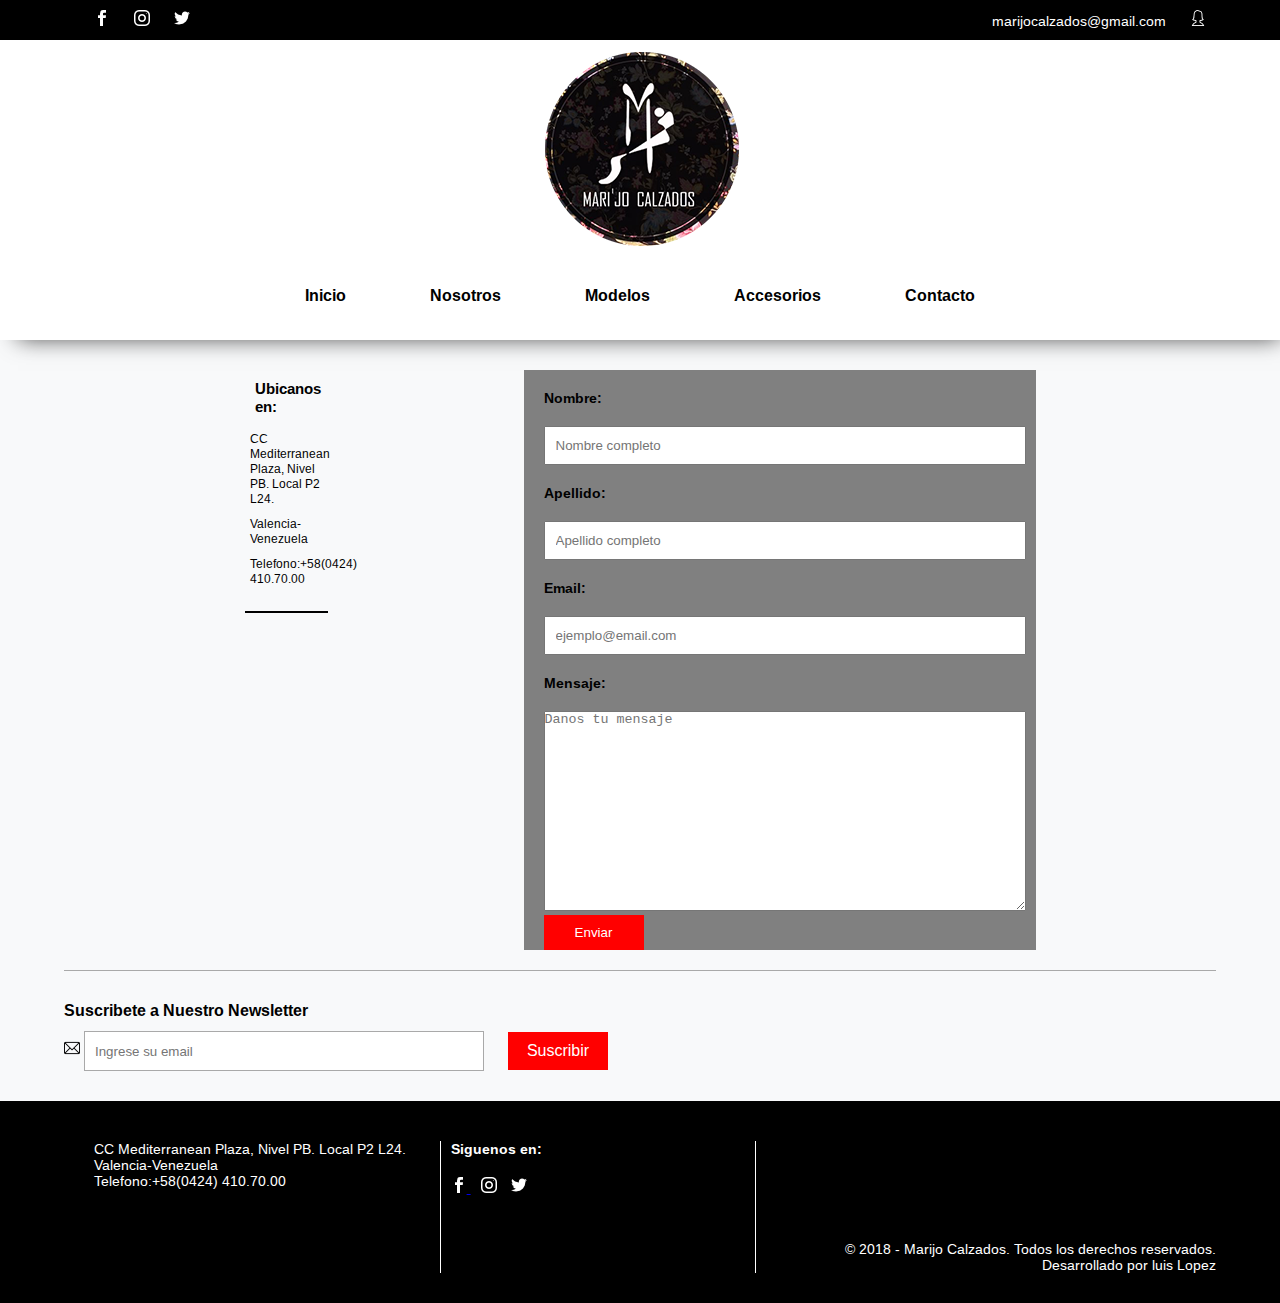
==== contacto.html @ 8063dccd "web avanzada" ====
<!DOCTYPE html>
<html lang="es">
	<head>	
		<meta charset="utf-8">
		<meta name="viewport" content="width=device-width, initial-scale=1.0">
		<link href="css/estilos.css"  rel="stylesheet">
		<link href="https://fonts.googleapis.com/css?family=Arimo" rel="stylesheet">
		<title>Contacto</title>
	</head>
	<body>
		<div class="contenedor">
				<div class="contenedor-barra-superior">
					<nav class="toggle">
						<button id="boton">
							<img src="images/menu.png" alt="abrir menu">
						</button>
						<ul class="menu-principal" id="menu">
							<li><a href="#">Inicio</a></li>
							<li><a href="#">Nosotros</a></li>
							<li><a href="#">Modelos</a>
								<ul class="menu-modelos">
									<li><a href="#">Sandalias</a></li>
									<li><a href="#">Zapatos</a></li>
									<li><a href="#">Mocasines</a></li>
								</ul>
							</li>
							<li><a href="#">Accesorios</a></li>
							<li><a href="#">Contacto</a></li>
						</ul>
					</nav>
					<div class="barra-superior">
						<div class="barra-superior-rrss">
							<a href="https://www.facebook.com/MarijoCalzados-1400618359982178/"><img src="images/facebook-social-symbol.png"></a>
							<a href="https://www.instagram.com/marijo_calzados/"><img src="images/instagram.png"></a>
							<a href="https://twitter.com/MarijoCalzados?lang=es"><img src="images/twitter.png"></a>
						</div>
						<div class="barra-superior-registro">
							<a href="#">marijocalzados@gmail.com</a>
							<a href="#"><img src="images/avatar.png"></i></a>						
						</div>
					</div>
				</div>
			<header>
				<div class="cabecera">
					<div class="logo">
						<img src="images/logoPrueba.png" alt="#">
					</div>
					<nav class="menu">
						<ul class="menu-principal">
							<li><a href="#">Inicio</a></li>
							<li><a href="#">Nosotros</a></li>
							<li class="submenu"><a href="#">Modelos</a>
								<ul class="menu-modelos">
									<li><a href="#">Sandalias</a></li>
									<li><a href="#">Zapatos</a></li>
									<li><a href="#">Mocasines</a></li>
								</ul>
							</li>
							<li><a href="#">Accesorios</a></li>
							<li><a href="#">Contacto</a></li>
						</ul>								
					</nav>
				</div>				
			</header>
			<div class="contenedor-formulario">
				<div>
					<div class="direccion">
						<h5>Ubicanos en:</h5>
						<p>CC Mediterranean Plaza, Nivel PB. Local P2 L24.</p>
						<p>Valencia-Venezuela</p>
						<p>Telefono:+58(0424) 410.70.00</p>
					</div>
					<div class="mapa">

					</div>
				</div>
				<div class="formulario">
					<form>
				       <label for="nombre">Nombre:</label>
				       	<input id="nombre" name="nombre" placeholder="Nombre completo">
				       <label for="apellido">Apellido:</label>
				       	<input id="apellido" name="apellido" placeholder="Apellido completo">
				       <label for="email">Email:</label>
				       	<input id="email" name="email" type="email" placeholder="ejemplo@email.com">
				       <label for="mensaje">Mensaje:</label>
				       	<textarea id="mensaje" name="mensaje" placeholder="Danos tu mensaje"></textarea>
				       <input id="submit" name="submit" type="submit" value="Enviar">
					</form>	
				</div>
			</div>
			<section class="suscripcion">				
				<div class="newsletter">
					<h4>Suscribete a Nuestro Newsletter</h4>
					<form class="newsletter-form" action="suscribite.php">
						<img src="images/email.png">
						<input type="email" placeholder="Ingrese su email">
						<input type="submit" value="Suscribir">
					</form>
				</div>
				<div class="instagram">
					<h2></h2>
				</div>
			</section>
			<footer>
				<div class="contenido-pie">
					<div class="info-empresa">
						<p>CC Mediterranean Plaza, Nivel PB. Local P2 L24.</p>
						<p>Valencia-Venezuela</p>
						<p>Telefono:+58(0424) 410.70.00</p>
					</div>					
					<div class="rrss">
						<h5>Siguenos en:</h5>
						<a href="https://www.facebook.com/MarijoCalzados-1400618359982178/"><img src="images/facebook-social-symbol.png">
						</a>
						<a href="https://www.instagram.com/marijo_calzados/"><img src="images/instagram.png"></a>
						<a href="https://twitter.com/MarijoCalzados?lang=es"><img src="images/twitter.png"></a>
					</div>
					<div class="creditos">
						<p>© 2018 - Marijo Calzados. Todos los derechos reservados.</p> 
						<p>Desarrollado por luis Lopez</p>
					</div>
				</div>
			</footer>
		</div>
		<script src="js/main.js"></script>
	</body>
</html>
---- css/estilos.css ----
/* estilos.css */

*{
	margin: 0;
	padding:0;
	box-sizing: border-box;
	
}


body{
	background-color: #F8F9FA;
	font-family: 'Arimo', sans-serif;
	
}


.contenedor{
	margin: auto;
	
}

.contenedor-barra-superior{
	background-color: black;
}


.barra-superior{
	max-width: 90%;
	margin: auto;
	padding: 10px;
	display: flex;
	justify-content: space-between;
	
	
}


.barra-superior-rrss a{
	margin-top: 10px;
	margin-left: 20px;

}


.barra-superior-registro a{
	margin-top: 10px;
	margin-left: 20px;	
	font-size: 14px;
	color: white;
	text-decoration: none;			
}


.cabecera{
	height: 300px;
	margin-bottom: 30px;
	background-color: white;
	-webkit-box-shadow: 9px 7px 22px -9px rgba(0,0,0,0.75);
	-moz-box-shadow: 9px 7px 22px -9px rgba(0,0,0,0.75);
	box-shadow: 9px 7px 22px -9px rgba(0,0,0,0.75);
	display: flex;
	flex-direction: column;

}


.logo{
	margin: auto;
	margin-bottom: 20px;
	justify-content: center;

}

.toggle{
	display: none;
}

.menu{	
	max-width: 100%;
	height: 50px;
	margin: auto;	
}


.menu-principal{
	font-weight: bold;	
	margin-top: 5px;
	
}


.menu-principal li:hover{
	border-bottom: 3px solid darkgrey;	

}

.submenu {
	position: relative;

}
.submenu:hover .menu-modelos{
	display: flex;
}


.menu-modelos{
	padding-top: 10px;
	position: absolute;
	left:0;
	display: none;

	flex-direction: column;	
}


.menu-modelos li{
	border-bottom: 1px solid gray;	
}


.menu li{	
	padding: 5px 40px;	
	list-style-type: none;
	display: inline;
	background-color: white;
	left:0;				
}


.menu a{
	text-decoration: none;
	color: black;	
}


.banner{
	max-width: 80%;
	height: 400px;
	margin: auto;	
	border: 1px solid black;
	background-color: white;	
}

/* ------Comienzo Formulario ------ */

.contenedor-formulario{
	max-width: 100%;
	display: flex;
	justify-content: center;
	
}

.direccion{
	width: 30%;
	flex-direction: column;
	margin-bottom: 20px;
	flex-direction: column;	
}

.direccion h5 {
	font-size: 15px;
	padding: 10px;
}

.direccion p{
	font-size: 12px;
	padding: 5px;
	
}

.mapa{
	width: 30%;
	border: 1px solid black;
	margin-bottom: 20px;	
}


.formulario{
	width: 40%;
	margin-bottom: 20px;
	padding-right: 30px;
	background-color: gray;	
	
}


form label{
	max-width: 100%;
	margin-top: 20px;
	margin-left: 20px;
	margin-bottom: 20px;
	display: block;
	font-size: 14px;
	font-weight: bold;
}

form input{
	width: 100%;
	margin-left: 20px;
	padding: 10px;
}

form textarea{
	width: 100%;
	margin-left: 20px;
	height: 200px;
}

form [type="submit"]{
	width: 100px;
	background-color: red;
	border: none;
	color: white;
	
}

/* -----Fin Formulario ------*/



.contenedor-modelos{
	max-width: 100%;
	margin: auto;

}


.modelos{
	max-width: 1000px;
	margin: auto;
	display: flex;
	flex-wrap: wrap;
  	justify-content: center;	
}


.modelo-zapato{
	width: 250px;
	height: 250px;
	margin: 20px 20px;;
	text-align: center;
}


.modelo-zapato:hover{
	 background-color: gray;
}

.suscripcion{
	max-width: 90%;
	margin: auto;
	border-top: 1px solid darkgray;
	display: flex;
	justify-content: center;
}


.newsletter{
	max-width: 100%;
	flex-grow: 1;	
}


.newsletter h4{
	width: 300px;
	margin-top: 30px;
	margin-bottom: 10px;
	display: block;
}

.newletter .sobre{
	position: absolute; 
}



.newsletter-form [type="email"]{
	width: 400px;
	height: 40px;
	margin: auto;
	margin-bottom: 30px;
	border: 1px solid darkgray;	
	
}


.newsletter-form [type="submit"]{
	padding: 10px ;
	background: none;
	border: none;
	background-color: red;
	color: white;
	font-size: 16px;
}


footer{
	background-color: black;	
}


.contenido-pie{
	max-width: 90%;
	margin: auto;
	display: flex;	
}


.info-empresa{
	max-width: 30%;
	margin-top: 40px;
	margin-bottom: 20px;
	margin-left: 30px;
	color: white;
	font-size: 14px;
	flex-grow: 1;
}


.rrss{
	max-width: 30%;
	margin-top: 40px;
	margin-bottom: 30px;
	padding-left: 10px;	
	border-left: 1px solid white;
	color: white;
	flex-grow: 1;	
}

.rrss a{
	margin-right: 10px;
}


.rrss h5{
	font-size: 14px;
	margin-bottom: 20px;
}


.creditos{
	max-width: 40%;
	margin-top: 40px;
	margin-bottom: 30px;
	padding-top: 100px;
	padding-left: 10px;
	border-left: 1px solid white;
	color: white;
	font-size: 14px;
	text-align: right;
	flex-grow: 1;
			
}



/* ------------Media Queries---------------- */


@media (max-width: 768px){

	.barra-superior{
		padding: 20px;
	}

	.barra-superior-rrss a{
		display: none;
	}

	.barra-superior-registro{
		display: none;
	}

	.cabecera{
		height: 200px;
	}

	.toggle{
		display: block;
		position: absolute;
	}

	#boton {
		padding: 5px;
		background: none;
		border: none;		
	}

	.menu-principal{
		display: none;
	}

	.mostrar{
		display: block;
	}


	.banner{
		display: none;
	}

	.modelos{
		justify-content: center;
		
	}

	.contenedor-formulario{
		max-width: 100%;
		display: flex;
		justify-content: center;
		flex-direction: column;	
	}


	.direccion{
		width: 100%;
		text-align: center;
	}



	.formulario{
		width: 100%;	
	}

	.mapa{
		width: 100%;
		height: 200px;
	}

	.suscripcion{
		width: 100%;
		margin: auto;

	}


	.newsletter{
		max-width: 300px;
		
	}


	.newsletter h4{
		width: 100%;
		margin: auto;
		margin-top: 10px;
		margin-bottom: 10px;
	}



	.newsletter-form [type="email"]{
		width: 280px;
		height: 40px;
		margin: auto;
		margin-bottom: 5px;
		border: 1px solid darkgray;

	}


	.newsletter-form [type="submit"]{
		margin-bottom: 20px;
		border: none;
		background-color: red;
		color: white;
		font-size: 14px;

	}

	
	.contenido-pie{
		max-width: 100%;
		flex-direction: column;	
		text-align: center;
		border-bottom: 1px solid white;
		display: flex;
		align-items: center;
		font-size: 8px;
		border-bottom: 1px solid white;
		
	}

	.info-empresa{
		max-width: 100%;
		margin: 20px auto;
	}

	.rrss{
		max-width: 100%;
		margin: 20px auto;
		border: none;
	}

	
	.creditos{
		max-width: 100%;
		margin: auto;
		border: none;
		padding: 20px;
		text-align: center;
	}

	.modelo-zapato{
		width: 100%;		
	}

}
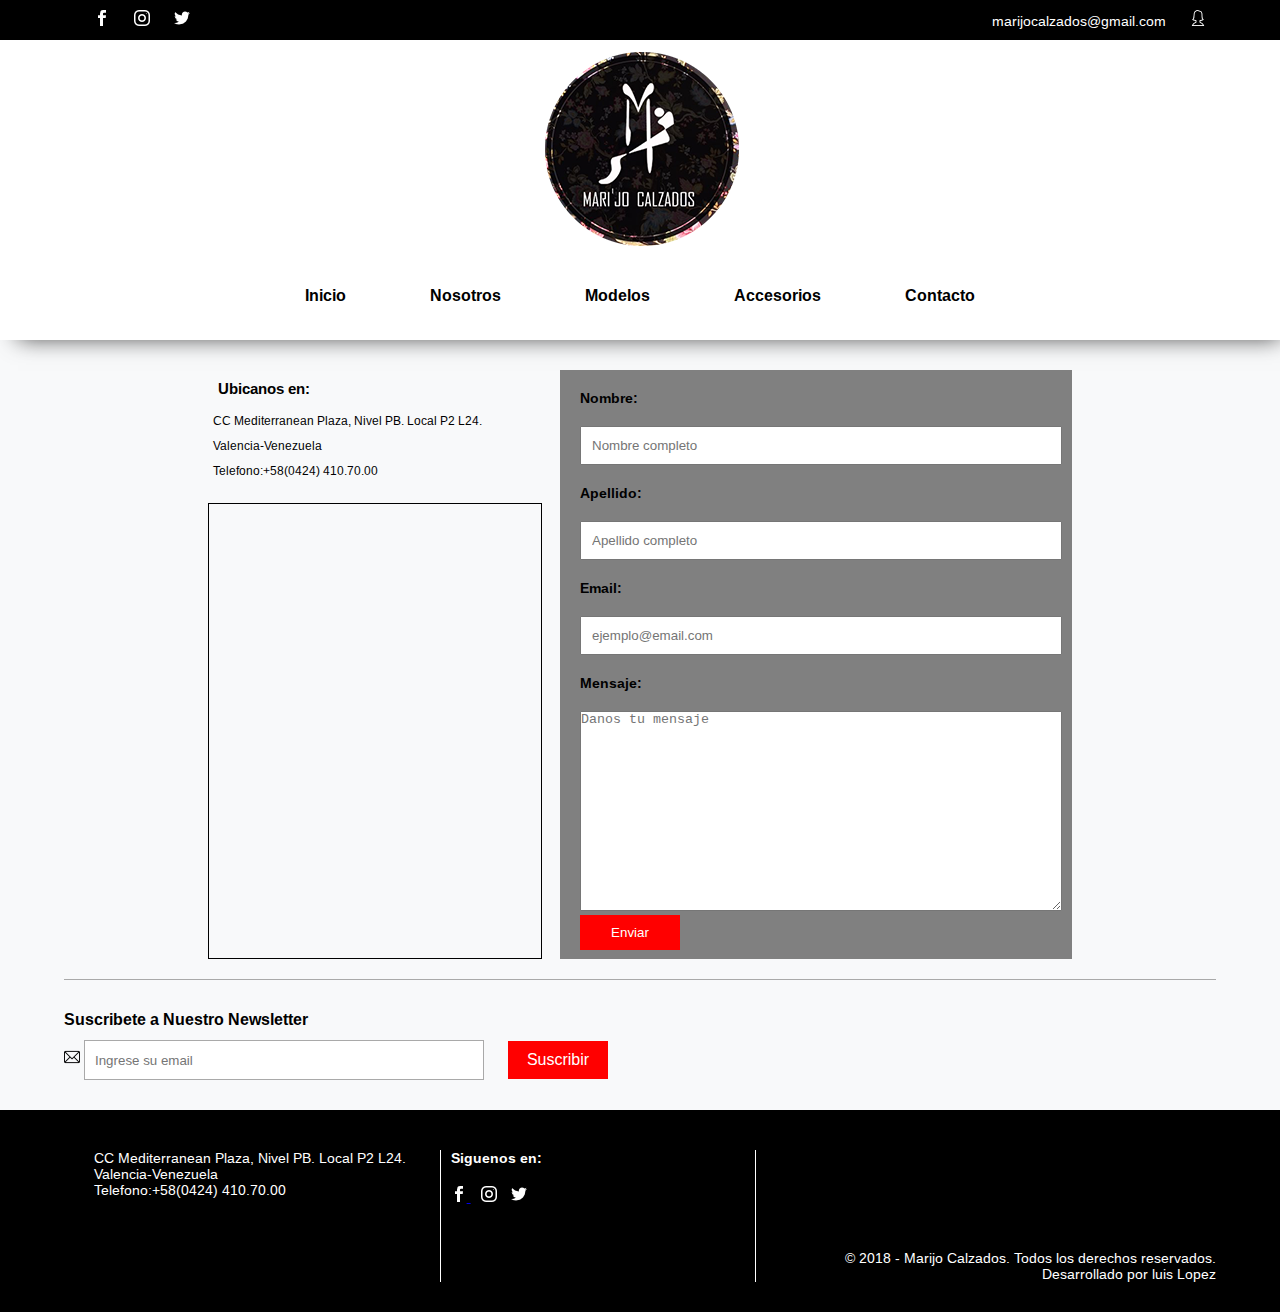
==== commit e4a36302: "web marijo" ====
--- a/contacto.html
+++ b/contacto.html
@@ -63,7 +63,7 @@
 				</div>				
 			</header>
 			<div class="contenedor-formulario">
-				<div>
+				<div class="contenedor-direccion">
 					<div class="direccion">
 						<h5>Ubicanos en:</h5>
 						<p>CC Mediterranean Plaza, Nivel PB. Local P2 L24.</p>
@@ -71,7 +71,7 @@
 						<p>Telefono:+58(0424) 410.70.00</p>
 					</div>
 					<div class="mapa">
-
+						<iframe src="https://www.google.com/maps/embed?pb=!1m18!1m12!1m3!1d62828.4870922351!2d-68.03206065066884!3d10.198477285036658!2m3!1f0!2f0!3f0!3m2!1i1024!2i768!4f13.1!3m3!1m2!1s0x8e805d8b8706bb81%3A0xeda673969ae3f4f!2sC.+C.+Mediterranean+Plaza!5e0!3m2!1ses-419!2sar!4v1528469511011" width="600" height="450" frameborder="0" style="border:0" allowfullscreen></iframe>
 					</div>
 				</div>
 				<div class="formulario">
--- a/css/estilos.css
+++ b/css/estilos.css
@@ -135,11 +135,8 @@
 
 
 .banner{
-	max-width: 80%;
-	height: 400px;
-	margin: auto;	
-	border: 1px solid black;
-	background-color: white;	
+	margin: auto;
+	text-align: center;		
 }
 
 /* ------Comienzo Formulario ------ */
@@ -151,11 +148,11 @@
 	
 }
 
+
 .direccion{
-	width: 30%;
-	flex-direction: column;
-	margin-bottom: 20px;
-	flex-direction: column;	
+	width: 80%;
+	margin-bottom: 20px;
+	
 }
 
 .direccion h5 {
@@ -170,11 +167,17 @@
 }
 
 .mapa{
-	width: 30%;
+	width: 95%;
 	border: 1px solid black;
-	margin-bottom: 20px;	
-}
-
+	margin-right: 50px;
+	margin-bottom: 20px;
+	
+}
+
+.mapa iframe{
+	width: 100%;
+
+}
 
 .formulario{
 	width: 40%;
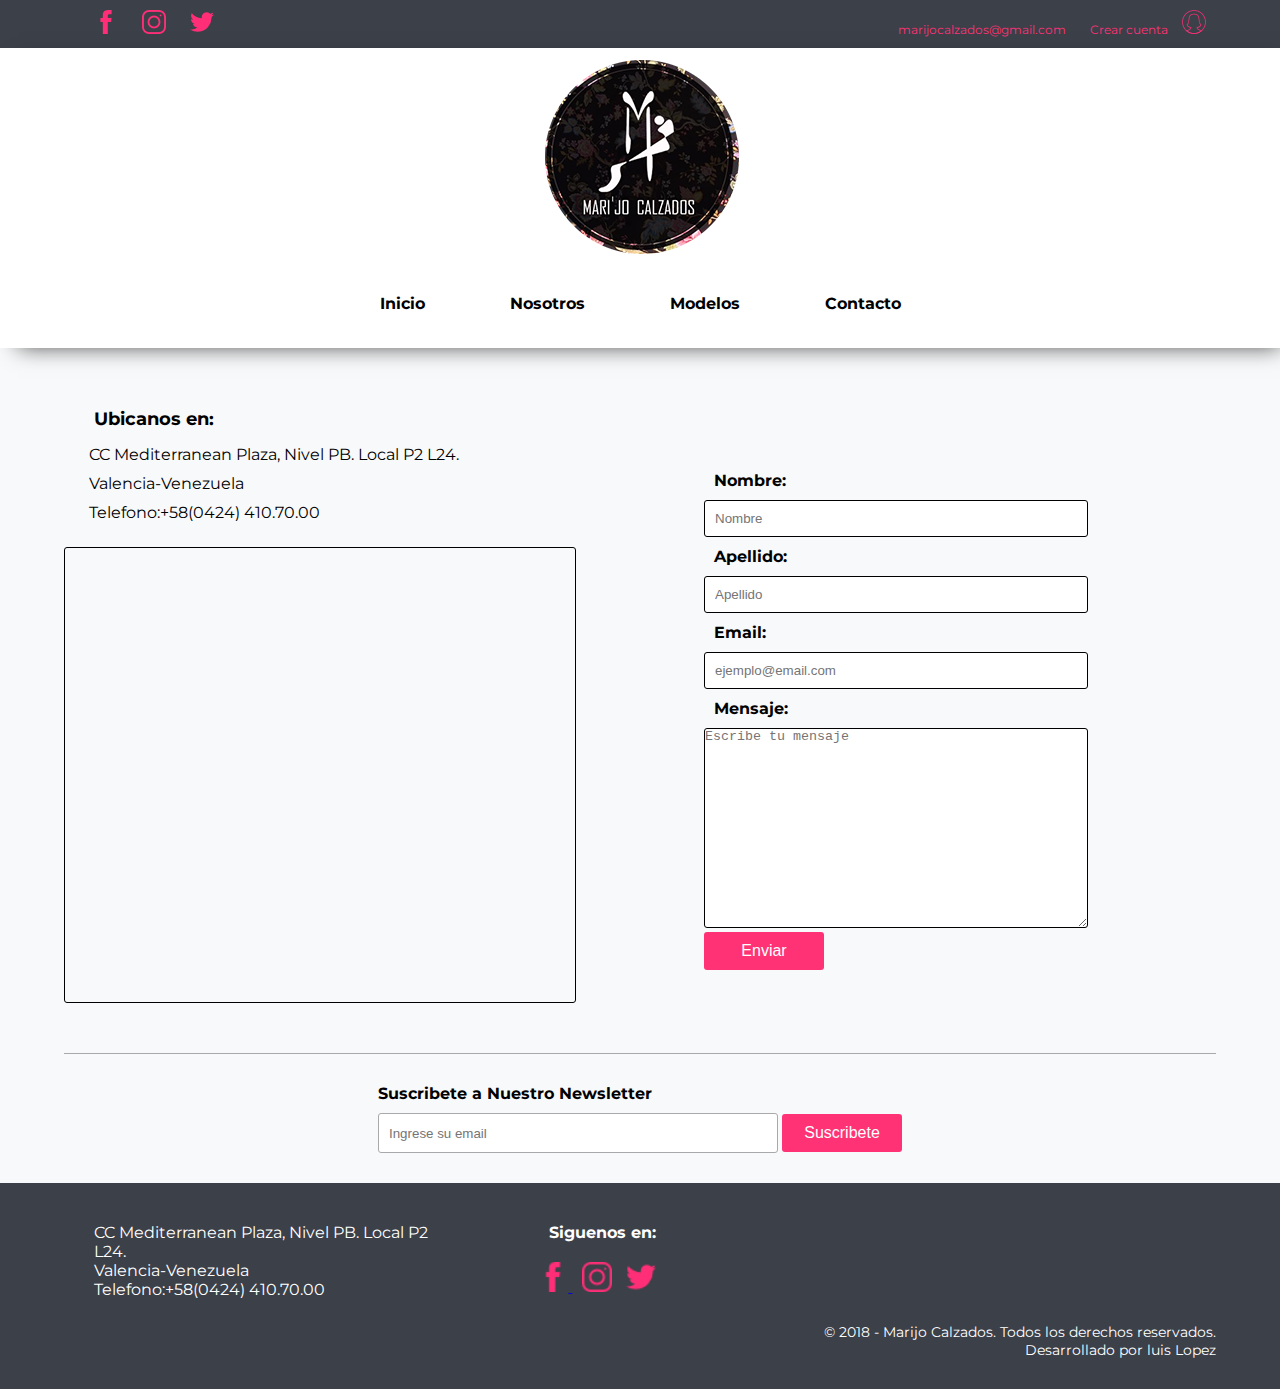
==== commit 47649b3a: "Marijo-calzados" ====
--- a/contacto.html
+++ b/contacto.html
@@ -4,7 +4,8 @@
 		<meta charset="utf-8">
 		<meta name="viewport" content="width=device-width, initial-scale=1.0">
 		<link href="css/estilos.css"  rel="stylesheet">
-		<link href="https://fonts.googleapis.com/css?family=Arimo" rel="stylesheet">
+		<link href="https://fonts.googleapis.com/css?family=Montserrat" rel="stylesheet">
+		<link rel="shortcut icon" type="image/png" href="images/marijo-favicon.png"/>
 		<title>Contacto</title>
 	</head>
 	<body>
@@ -15,28 +16,40 @@
 							<img src="images/menu.png" alt="abrir menu">
 						</button>
 						<ul class="menu-principal" id="menu">
-							<li><a href="#">Inicio</a></li>
-							<li><a href="#">Nosotros</a></li>
-							<li><a href="#">Modelos</a>
+							<li><a href="index.html">Inicio</a></li>
+							<li><a href="nosotros.html">Nosotros</a></li>
+							<li><a href="modelos.html">Modelos</a>
 								<ul class="menu-modelos">
-									<li><a href="#">Sandalias</a></li>
-									<li><a href="#">Zapatos</a></li>
-									<li><a href="#">Mocasines</a></li>
+									<li><a href="sandalias.html">Sandalias</a></li>
+									<li><a href="zapatos.html">Zapatos</a></li>
+									<li><a href="mocasines.html">Mocasines</a></li>
 								</ul>
 							</li>
-							<li><a href="#">Accesorios</a></li>
-							<li><a href="#">Contacto</a></li>
+							<li><a href="contacto.html">Contacto</a></li>
 						</ul>
 					</nav>
 					<div class="barra-superior">
 						<div class="barra-superior-rrss">
-							<a href="https://www.facebook.com/MarijoCalzados-1400618359982178/"><img src="images/facebook-social-symbol.png"></a>
-							<a href="https://www.instagram.com/marijo_calzados/"><img src="images/instagram.png"></a>
-							<a href="https://twitter.com/MarijoCalzados?lang=es"><img src="images/twitter.png"></a>
+							<a href="https://www.facebook.com/MarijoCalzados-1400618359982178/"><img src="images/facebook.png" alt=""></a>
+							<a href="https://www.instagram.com/marijo_calzados/"><img src="images/instagram.png" alt=""></a>
+							<a href="https://twitter.com/MarijoCalzados?lang=es"><img src="images/twitter.png" alt=""></a>
 						</div>
 						<div class="barra-superior-registro">
 							<a href="#">marijocalzados@gmail.com</a>
-							<a href="#"><img src="images/avatar.png"></i></a>						
+							<a href="cuenta.html">Crear cuenta</a>
+							<button id="btnPerfil">
+								<img src="images/mujer.png" title="ingresar" alt="ingresar"></a>
+							</button>
+							<div class="ingresar" id="panelIngresar">
+								<div class="contenedor-ingresar">
+									<input type="text" name="ingresar-usuario" placeholder="Usuario">
+									<input type="text" name="ingresar-clave" placeholder="Contraseña">
+									<input type="submit" value="Ingresar">
+									<p>¿Olvidaste tu contraseña?</p>
+									<p>Si no esta registrado</p>
+									<a href="">pulse aqui</a>									
+								</div>				
+							</div>							
 						</div>
 					</div>
 				</div>
@@ -47,22 +60,21 @@
 					</div>
 					<nav class="menu">
 						<ul class="menu-principal">
-							<li><a href="#">Inicio</a></li>
-							<li><a href="#">Nosotros</a></li>
+							<li><a href="index.html">Inicio</a></li>
+							<li><a href="nosotros.html">Nosotros</a></li>
 							<li class="submenu"><a href="#">Modelos</a>
 								<ul class="menu-modelos">
-									<li><a href="#">Sandalias</a></li>
-									<li><a href="#">Zapatos</a></li>
-									<li><a href="#">Mocasines</a></li>
+									<li><a href="sandalias.html">Sandalias</a></li>
+									<li><a href="zapatos.html">Zapatos</a></li>
+									<li><a href="mocasines.html">Mocasines</a></li>
 								</ul>
 							</li>
-							<li><a href="#">Accesorios</a></li>
-							<li><a href="#">Contacto</a></li>
+							<li><a href="contacto.html">Contacto</a></li>
 						</ul>								
 					</nav>
 				</div>				
 			</header>
-			<div class="contenedor-formulario">
+			<div class="contenedor-contactanos">				
 				<div class="contenedor-direccion">
 					<div class="direccion">
 						<h5>Ubicanos en:</h5>
@@ -74,17 +86,17 @@
 						<iframe src="https://www.google.com/maps/embed?pb=!1m18!1m12!1m3!1d62828.4870922351!2d-68.03206065066884!3d10.198477285036658!2m3!1f0!2f0!3f0!3m2!1i1024!2i768!4f13.1!3m3!1m2!1s0x8e805d8b8706bb81%3A0xeda673969ae3f4f!2sC.+C.+Mediterranean+Plaza!5e0!3m2!1ses-419!2sar!4v1528469511011" width="600" height="450" frameborder="0" style="border:0" allowfullscreen></iframe>
 					</div>
 				</div>
-				<div class="formulario">
-					<form>
-				       <label for="nombre">Nombre:</label>
-				       	<input id="nombre" name="nombre" placeholder="Nombre completo">
-				       <label for="apellido">Apellido:</label>
-				       	<input id="apellido" name="apellido" placeholder="Apellido completo">
-				       <label for="email">Email:</label>
-				       	<input id="email" name="email" type="email" placeholder="ejemplo@email.com">
-				       <label for="mensaje">Mensaje:</label>
-				       	<textarea id="mensaje" name="mensaje" placeholder="Danos tu mensaje"></textarea>
-				       <input id="submit" name="submit" type="submit" value="Enviar">
+				<div class="contenedor-formulario">
+					<form class="formulario">
+					    <label for="nombre">Nombre:</label>
+					    <input id="nombre" name="nombre" placeholder="Nombre">
+					    <label for="apellido">Apellido:</label>
+					    <input id="apellido" name="apellido" placeholder="Apellido">
+					    <label for="email">Email:</label>
+					    <input id="email" name="email" type="email" placeholder="ejemplo@email.com">
+					    <label for="mensaje">Mensaje:</label>
+					    <textarea id="mensaje" name="mensaje" placeholder="Escribe tu mensaje"></textarea>
+					    <input type="submit" name="submit" value="Enviar">
 					</form>	
 				</div>
 			</div>
@@ -92,9 +104,8 @@
 				<div class="newsletter">
 					<h4>Suscribete a Nuestro Newsletter</h4>
 					<form class="newsletter-form" action="suscribite.php">
-						<img src="images/email.png">
 						<input type="email" placeholder="Ingrese su email">
-						<input type="submit" value="Suscribir">
+						<input type="submit" name="submit" value="Suscribete">
 					</form>
 				</div>
 				<div class="instagram">
@@ -110,7 +121,7 @@
 					</div>					
 					<div class="rrss">
 						<h5>Siguenos en:</h5>
-						<a href="https://www.facebook.com/MarijoCalzados-1400618359982178/"><img src="images/facebook-social-symbol.png">
+						<a href="https://www.facebook.com/MarijoCalzados-1400618359982178/"><img src="images/facebook.png">
 						</a>
 						<a href="https://www.instagram.com/marijo_calzados/"><img src="images/instagram.png"></a>
 						<a href="https://twitter.com/MarijoCalzados?lang=es"><img src="images/twitter.png"></a>
--- a/css/estilos.css
+++ b/css/estilos.css
@@ -3,25 +3,29 @@
 *{
 	margin: 0;
 	padding:0;
-	box-sizing: border-box;
-	
+	box-sizing: border-box;	
 }
 
 
 body{
 	background-color: #F8F9FA;
-	font-family: 'Arimo', sans-serif;
+	font-family: 'Montserrat', sans-serif;
+}
+
+.titulos{
+	text-align: center;
+	padding: 40px;
+}
+
+
+}
+.contenedor{
+	margin: auto;
 	
 }
 
-
-.contenedor{
-	margin: auto;
-	
-}
-
 .contenedor-barra-superior{
-	background-color: black;
+	background-color: #3c4049;
 }
 
 
@@ -30,24 +34,88 @@
 	margin: auto;
 	padding: 10px;
 	display: flex;
-	justify-content: space-between;
-	
-	
+	justify-content: space-between;	
 }
 
 
 .barra-superior-rrss a{
 	margin-top: 10px;
 	margin-left: 20px;
-
-}
+}
+
+
+.barra-superior-registro{
+	position: relative;
+}
+
+/*-------Panel Ingresar
+---------------------*/
+
+.ingresar{
+	width: 280px;
+	height: 280px;
+	right: 0;
+	padding: 20px;
+	top:38px;
+	background-color: gray;
+	position: absolute;
+	display: none;
+}
+
+.contenedor-ingresar{	
+	margin: auto;
+	text-align: center;	
+}
+
+.contenedor-ingresar a{	
+	color: white;
+}
+
+.ingresar input{
+	width: 100%;
+	margin-bottom: 10px;
+	border: none;
+	padding: 10px;
+	border-radius: 3px;
+}
+
+.ingresar [type="submit"]{
+	background-color: #ff3276;
+	display: block;
+	border: none;
+	color: white;
+	font-size: 16px;
+}
+
+.ingresar p{
+	color: white;
+	text-align: center;
+}
+
+.mostrar{
+	display: block;
+}
+
+#btnPerfil{
+	margin-left: 10px;
+	background: none;
+	border: none;
+}
+
+.pulsar{
+	color: white;
+	text-align: center;
+}
+
+/*----Fin panel ingresar
+-----------------------*/
 
 
 .barra-superior-registro a{
 	margin-top: 10px;
 	margin-left: 20px;	
-	font-size: 14px;
-	color: white;
+	font-size: 12px;
+	color: #ff3276;
 	text-decoration: none;			
 }
 
@@ -61,7 +129,6 @@
 	box-shadow: 9px 7px 22px -9px rgba(0,0,0,0.75);
 	display: flex;
 	flex-direction: column;
-
 }
 
 
@@ -69,7 +136,6 @@
 	margin: auto;
 	margin-bottom: 20px;
 	justify-content: center;
-
 }
 
 .toggle{
@@ -91,16 +157,27 @@
 
 
 .menu-principal li:hover{
-	border-bottom: 3px solid darkgrey;	
-
-}
+	border-bottom: 1px solid darkgray;
+}
+
+
+.menu-principal a:hover{
+	color: #ff3276 ;
+
+}
+
 
 .submenu {
 	position: relative;
-
-}
+	z-index: 2;
+	transition-delay: 3s;
+
+}
+
+
 .submenu:hover .menu-modelos{
 	display: flex;
+
 }
 
 
@@ -109,13 +186,8 @@
 	position: absolute;
 	left:0;
 	display: none;
-
 	flex-direction: column;	
-}
-
-
-.menu-modelos li{
-	border-bottom: 1px solid gray;	
+	transition: all 2s ease;
 }
 
 
@@ -136,96 +208,130 @@
 
 .banner{
 	margin: auto;
-	text-align: center;		
-}
-
-/* ------Comienzo Formulario ------ */
-
-.contenedor-formulario{
-	max-width: 100%;
+	text-align: center;	
+	margin-bottom: 100px;	
+}
+
+.contenedor-contactanos{
 	display: flex;
 	justify-content: center;
 	
 }
 
+.contenedor-direccion{
+	width: 40%;
+	flex-direction: column;
+	
+}
 
 .direccion{
-	width: 80%;
-	margin-bottom: 20px;
-	
+	width: 100%;
+	padding: 20px;	
 }
 
 .direccion h5 {
-	font-size: 15px;
-	padding: 10px;
+	font-size: 18px;
+	padding: 10px;		
 }
 
 .direccion p{
-	font-size: 12px;
 	padding: 5px;
-	
+	font-size: 16px;	
 }
 
 .mapa{
-	width: 95%;
+	width: 100%;
+	margin-bottom: 50px;	
 	border: 1px solid black;
-	margin-right: 50px;
-	margin-bottom: 20px;
-	
+	border-radius: 3px;
 }
 
 .mapa iframe{
 	width: 100%;
-
+	overflow: hidden;
+}
+
+/* ------Comienzo Formulario 
+de la pagina contacto
+------------------------- */
+
+.contenedor-formulario{
+	width: 50%;	
+	display: flex;	
 }
 
 .formulario{
-	width: 40%;
-	margin-bottom: 20px;
-	padding-right: 30px;
-	background-color: gray;	
-	
-}
-
-
-form label{
-	max-width: 100%;
-	margin-top: 20px;
-	margin-left: 20px;
-	margin-bottom: 20px;
+	width: 60%;	
+	margin: auto;
 	display: block;
-	font-size: 14px;
+}
+
+
+form label{	
+	padding: 10px;
+	display: block;
+	font-size: 16px;
 	font-weight: bold;
 }
 
 form input{
 	width: 100%;
 	margin-left: 20px;
-	padding: 10px;
+	margin: auto;
+	padding: 10px;
+	border: 1px solid black;
+	border-radius: 3px;
 }
 
 form textarea{
 	width: 100%;
-	margin-left: 20px;
 	height: 200px;
-}
-
-form [type="submit"]{
-	width: 100px;
-	background-color: red;
+	border: 1px solid black;
+	border-radius: 3px;
+}
+
+.formulario [type="submit"]{
+	width: 120px;
+	background-color: #ff3276;
 	border: none;
 	color: white;
+	font-size: 16px;
 	
 }
 
-/* -----Fin Formulario ------*/
-
+/* -----Fin Formulario 
+----------------------*/
+
+
+/* Inicio mision-vision
+----------------------*/
+
+.mision-vision{
+	max-width: 60%;
+	margin: auto;
+	margin-bottom: 150px;	
+}
+
+.mision-vision h3{
+	padding: 10px;
+	font-size: 24px;
+	text-align: center;
+}
+
+.mision-vision p{
+	padding: 10px;
+	padding-bottom: 0px;
+	line-height: 36px;
+}
+
+/*-----Fin mision-vision
+----------------------*/
 
 
 .contenedor-modelos{
 	max-width: 100%;
 	margin: auto;
-
+	margin-bottom: 100px;
 }
 
 
@@ -236,7 +342,6 @@
 	flex-wrap: wrap;
   	justify-content: center;	
 }
-
 
 .modelo-zapato{
 	width: 250px;
@@ -248,6 +353,8 @@
 
 .modelo-zapato:hover{
 	 background-color: gray;
+	 filter: opacity(.2);
+	 transition: 0.8s;
 }
 
 .suscripcion{
@@ -258,10 +365,165 @@
 	justify-content: center;
 }
 
+/*------------Sandalias
+---------------------*/
+.contenedor-sandalias{
+	margin: auto;
+	display: flex;
+	justify-content: center;
+}
+
+/*-------------Filtros
+--------------------*/
+
+h3{
+	padding: 10px;
+}
+
+.filtrar{
+	display: none;
+}
+
+.filtros-zapatos{
+	width: 30%;	
+	margin-left: 100px;
+	padding-left: 10px;
+	
+}
+
+.ordenar{
+	width: 300px;
+	padding: 10px;
+	text-align: left;
+	border-bottom:1px solid darkgray;
+	padding-bottom: 30px;
+}
+
+.orden{
+	width: 250px;
+	padding: 10px;
+}
+
+.colores{
+	width: 300px;
+	padding: 10px;
+	text-align: left;
+	border-bottom:1px solid darkgray;
+	padding-bottom: 30px;
+}
+
+.color{	
+	border-radius: 5px;	
+	display: flex;
+	justify-content: space-around;
+}
+
+.color1{
+	width: 25px;
+	height: 25px;
+	background-color: black;
+	border-radius: 3px;
+	display: inline-block;
+}
+
+.color2{
+	width: 25px;
+	height: 25px;
+	background-color: white;
+	border: 1px solid black;
+	border-radius: 3px;
+	display: inline-block;
+}
+.color3{
+	width: 25px;
+	height: 25px;
+	border-radius: 3px;
+	background-color: gray;
+	display: inline-block;
+}
+
+.color4{
+	width: 25px;
+	height: 25px;
+	border-radius: 3px;
+	background-color: red;
+	display: inline-block;
+}
+
+
+.mas-colores{
+	width: 300px;
+	padding: 10px;
+	padding-bottom: 30px;
+	text-align: left;
+	border-bottom:1px solid darkgray;
+}
+
+.mascolor p{
+	width: 100px;
+	border-radius: 3px;
+	text-align: center;
+	color: black;
+	border: 1px solid black;
+}
+
+.contenedor-tallas{
+	padding: 10px;
+	padding-bottom: 30px;
+}
+
+.tallaNum{
+	width: 25px;
+	height: 25px;
+	background-color: white;
+	border: 1px solid black;
+	border-radius: 3px;
+	text-align: center;
+	display: inline-block;
+}
+
+
+
+.tallas p{
+	padding: 5px;
+	font-size: 12px;
+	text-align: center;
+}
+
+/*-------Fin de filtros
+---------------------*/
+
+
+.sandalias{
+	max-width: 70%;
+	margin: auto;
+	display: flex;
+	flex-wrap: wrap;	
+  	justify-content: center; 
+  	 	
+}
+
+.modelo-sandalia{
+	margin: 10px 10px;	
+}
+
+.contenido-modelo-sandalia{
+	width: 180px;
+	height: 150px;
+}
+
+.descripcion{
+	width: 180px;
+	padding: 20px;	
+	display: block;
+	overflow: hidden;
+}
+
+/*--------- Newsletter 
+--------------------*/
 
 .newsletter{
-	max-width: 100%;
-	flex-grow: 1;	
+	max-width: 100%;		
 }
 
 
@@ -272,34 +534,30 @@
 	display: block;
 }
 
-.newletter .sobre{
-	position: absolute; 
-}
-
-
-
 .newsletter-form [type="email"]{
 	width: 400px;
 	height: 40px;
 	margin: auto;
 	margin-bottom: 30px;
-	border: 1px solid darkgray;	
-	
+	border: 1px solid darkgray;		
 }
 
 
 .newsletter-form [type="submit"]{
+	width: 120px;
 	padding: 10px ;
 	background: none;
 	border: none;
-	background-color: red;
+	background-color: #ff3276;
 	color: white;
-	font-size: 16px;
-}
+	font-size: 16px;	
+}
+
+/* ----- Fin Newsletter -*/
 
 
 footer{
-	background-color: black;	
+	background-color: #3c4049;	
 }
 
 
@@ -316,7 +574,7 @@
 	margin-bottom: 20px;
 	margin-left: 30px;
 	color: white;
-	font-size: 14px;
+	font-size: 16px;
 	flex-grow: 1;
 }
 
@@ -326,18 +584,22 @@
 	margin-top: 40px;
 	margin-bottom: 30px;
 	padding-left: 10px;	
-	border-left: 1px solid white;
 	color: white;
-	flex-grow: 1;	
+	flex-grow: 1;
+	text-align: center;	
 }
 
 .rrss a{
 	margin-right: 10px;
 }
 
+.rrss img{
+	width: 30px;
+}
+
 
 .rrss h5{
-	font-size: 14px;
+	font-size: 16px;
 	margin-bottom: 20px;
 }
 
@@ -348,17 +610,16 @@
 	margin-bottom: 30px;
 	padding-top: 100px;
 	padding-left: 10px;
-	border-left: 1px solid white;
 	color: white;
 	font-size: 14px;
 	text-align: right;
-	flex-grow: 1;
-			
-}
-
-
-
-/* ------------Media Queries---------------- */
+	flex-grow: 1;			
+}
+
+
+
+/* ------------Media Queries
+--------------------------*/
 
 
 @media (max-width: 768px){
@@ -382,6 +643,24 @@
 	.toggle{
 		display: block;
 		position: absolute;
+	}
+
+	.menu-principal{		
+		background-color: rgba(192,192,192,0.9);
+	}
+
+	.menu-principal li{
+		max-width: 400px;
+		width: 90vh;
+		padding: 10px;
+		border: 0.5px solid white;
+		text-align: center;		
+	}
+
+	.menu-principal a{
+		text-decoration: none;
+		color: black;
+		font-size: 20px;
 	}
 
 	#boton {
@@ -394,13 +673,12 @@
 		display: none;
 	}
 
+	.banner{
+		display: none;
+	}
+
 	.mostrar{
 		display: block;
-	}
-
-
-	.banner{
-		display: none;
 	}
 
 	.modelos{
@@ -408,40 +686,120 @@
 		
 	}
 
-	.contenedor-formulario{
-		max-width: 100%;
+	.contenedor-sandalias{
+		margin: auto;
 		display: flex;
 		justify-content: center;
-		flex-direction: column;	
-	}
-
+		flex-direction: column;
+	}
+
+
+	.filtros-zapatos{
+		width: 100%;	
+		margin: auto;		
+	}
+
+	.filtrar{
+		width: 100%;
+		max-width: 300px;
+		margin-bottom: 10px;
+		padding: 10px;
+		border-radius: 3px;
+		color: white;
+		background-color: black;
+		border: none;
+		display: block;
+	}
+
+	.sandalias{
+		max-width: 100%;
+		margin: auto;	
+	}
+
+	.orden{
+		width: 100%;
+		padding: 10px;
+	}
+
+	.ordenar{
+		width: 90%;
+		margin-bottom: 10px;
+		padding: 10px;
+		text-align: left;
+		padding-bottom: 30px;
+	}
+
+
+	.colores{
+		display: none;
+	}
+
+	.mas-colores{
+		display: none;
+	}
+
+	.contenedor-tallas{
+		display: none;
+	}
+
+
+	.mision-vision{
+		max-width: 80vh;
+		margin: auto;
+		margin-bottom: 80px;
+		text-align: center;	
+	}
+
+	.contenedor-contactanos{
+		display: flex;		
+		flex-direction: column;		
+	}
+
+
+	.contenedor-formulario{
+		width: 100%;
+		margin-bottom: 20px;				
+	}
+
+	.formulario{
+		width: 100%;	
+		margin: auto;
+		display: block;
+	
+	}
+
+	.contenedor-direccion{
+		width: 90%;
+		margin: auto;
+		flex-direction: column;		
+	}
 
 	.direccion{
 		width: 100%;
-		text-align: center;
-	}
-
+		text-align: center;		
+	}
 
 
 	.formulario{
-		width: 100%;	
+		width: 90%;
+		margin: auto;
 	}
 
 	.mapa{
 		width: 100%;
 		height: 200px;
+		overflow: hidden;
 	}
 
 	.suscripcion{
 		width: 100%;
 		margin: auto;
-
 	}
 
 
 	.newsletter{
-		max-width: 300px;
-		
+		max-width: 100vh;
+		text-align: center;		
 	}
 
 
@@ -451,7 +809,6 @@
 		margin-top: 10px;
 		margin-bottom: 10px;
 	}
-
 
 
 	.newsletter-form [type="email"]{
@@ -460,17 +817,14 @@
 		margin: auto;
 		margin-bottom: 5px;
 		border: 1px solid darkgray;
-
 	}
 
 
 	.newsletter-form [type="submit"]{
 		margin-bottom: 20px;
 		border: none;
-		background-color: red;
 		color: white;
 		font-size: 14px;
-
 	}
 
 	
@@ -482,12 +836,11 @@
 		display: flex;
 		align-items: center;
 		font-size: 8px;
-		border-bottom: 1px solid white;
-		
+		border-bottom: 1px solid white;		
 	}
 
 	.info-empresa{
-		max-width: 100%;
+		max-width: 90%;
 		margin: 20px auto;
 	}
 
